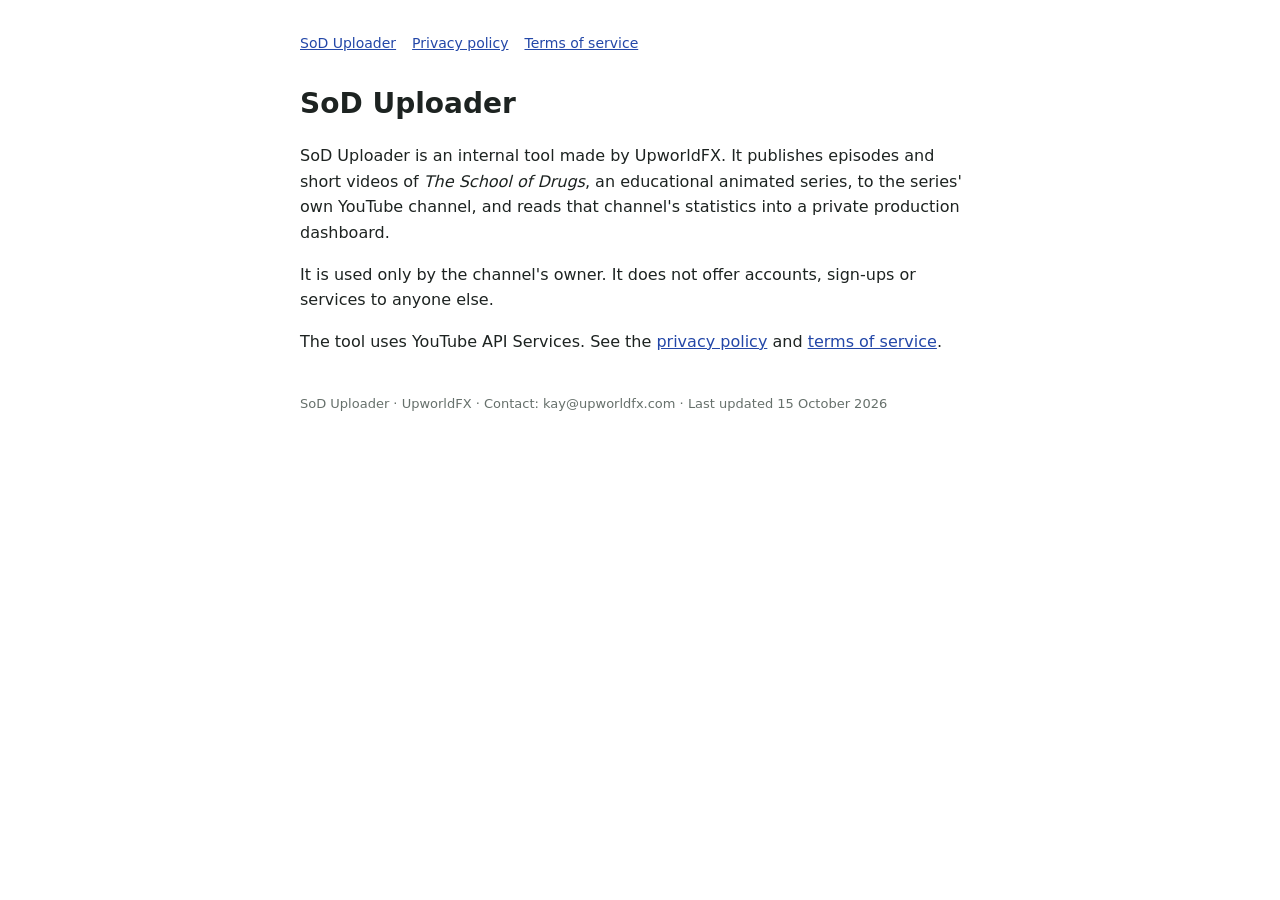
==== index.html @ 2b0fae61 "SoD Uploader home, privacy policy and terms Co-Authored-By: Claude Opus 5.5 (1M context) <noreply@an" ====
<!doctype html><html lang="en"><head><meta charset="utf-8"><meta name="viewport" content="width=device-width,initial-scale=1"><title>SoD Uploader</title><link rel="stylesheet" href="style.css"></head><body><nav><a href="./">SoD Uploader</a><a href="privacy.html">Privacy policy</a><a href="terms.html">Terms of service</a></nav>
<h1>SoD Uploader</h1>
<p>SoD Uploader is an internal tool made by UpworldFX. It publishes episodes and short videos of <em>The School of Drugs</em>, an educational animated series, to the series' own YouTube channel, and reads that channel's statistics into a private production dashboard.</p>
<p>It is used only by the channel's owner. It does not offer accounts, sign-ups or services to anyone else.</p>
<p>The tool uses YouTube API Services. See the <a href="privacy.html">privacy policy</a> and <a href="terms.html">terms of service</a>.</p>
<footer>SoD Uploader · UpworldFX · Contact: kay@upworldfx.com · Last updated 15 October 2026</footer></body></html>
---- style.css ----
body{font:16px/1.6 system-ui,sans-serif;max-width:680px;margin:0 auto;padding:32px 16px;color:#1d2321;background:#fff}
h1{font-size:28px;margin:0 0 8px}h2{font-size:19px;margin-top:28px}
nav{display:flex;gap:16px;margin-bottom:28px;font-size:14px}a{color:#2347a8}
footer{margin-top:40px;font-size:13px;color:#66706b}
@media (prefers-color-scheme:dark){body{background:#141816;color:#e7ebe8}a{color:#7f9cf0}footer{color:#9aa49f}}
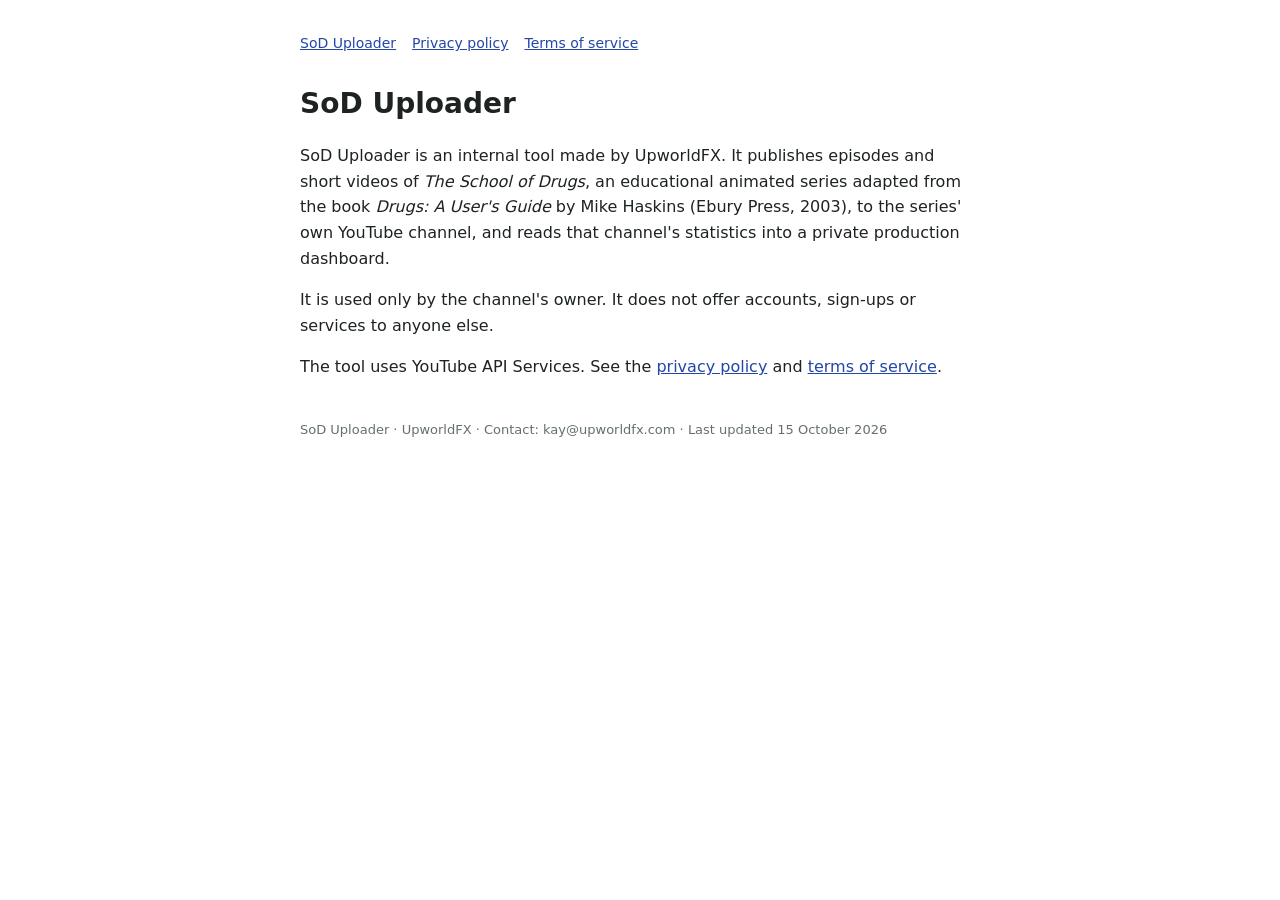
==== commit b3a87387: "Credit the source book" ====
--- a/index.html
+++ b/index.html
@@ -1,6 +1,6 @@
 <!doctype html><html lang="en"><head><meta charset="utf-8"><meta name="viewport" content="width=device-width,initial-scale=1"><title>SoD Uploader</title><link rel="stylesheet" href="style.css"></head><body><nav><a href="./">SoD Uploader</a><a href="privacy.html">Privacy policy</a><a href="terms.html">Terms of service</a></nav>
 <h1>SoD Uploader</h1>
-<p>SoD Uploader is an internal tool made by UpworldFX. It publishes episodes and short videos of <em>The School of Drugs</em>, an educational animated series, to the series' own YouTube channel, and reads that channel's statistics into a private production dashboard.</p>
+<p>SoD Uploader is an internal tool made by UpworldFX. It publishes episodes and short videos of <em>The School of Drugs</em>, an educational animated series adapted from the book <em>Drugs: A User's Guide</em> by Mike Haskins (Ebury Press, 2003), to the series' own YouTube channel, and reads that channel's statistics into a private production dashboard.</p>
 <p>It is used only by the channel's owner. It does not offer accounts, sign-ups or services to anyone else.</p>
 <p>The tool uses YouTube API Services. See the <a href="privacy.html">privacy policy</a> and <a href="terms.html">terms of service</a>.</p>
 <footer>SoD Uploader · UpworldFX · Contact: kay@upworldfx.com · Last updated 15 October 2026</footer></body></html>
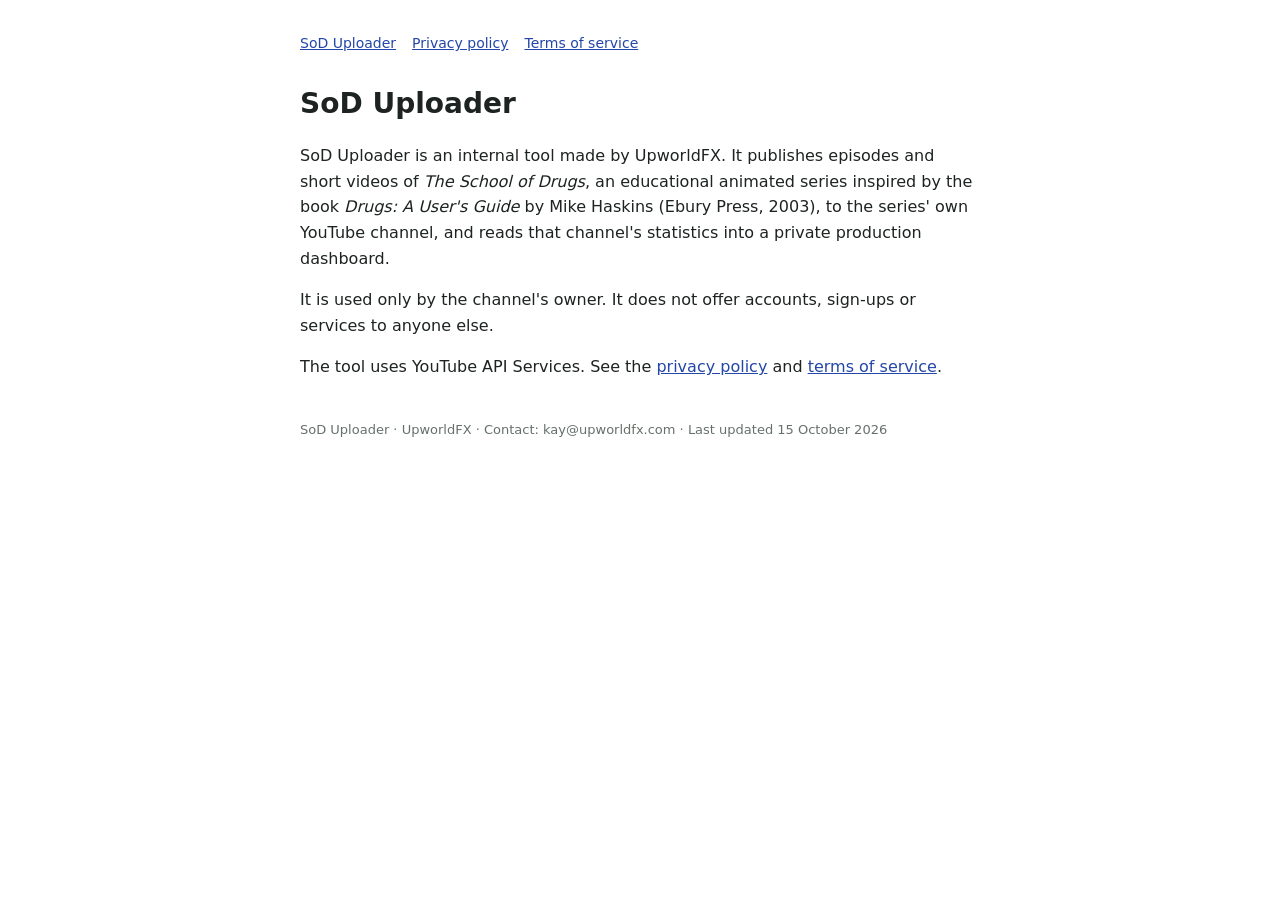
==== commit e766c366: "Credit wording: inspired by" ====
--- a/index.html
+++ b/index.html
@@ -1,6 +1,6 @@
 <!doctype html><html lang="en"><head><meta charset="utf-8"><meta name="viewport" content="width=device-width,initial-scale=1"><title>SoD Uploader</title><link rel="stylesheet" href="style.css"></head><body><nav><a href="./">SoD Uploader</a><a href="privacy.html">Privacy policy</a><a href="terms.html">Terms of service</a></nav>
 <h1>SoD Uploader</h1>
-<p>SoD Uploader is an internal tool made by UpworldFX. It publishes episodes and short videos of <em>The School of Drugs</em>, an educational animated series adapted from the book <em>Drugs: A User's Guide</em> by Mike Haskins (Ebury Press, 2003), to the series' own YouTube channel, and reads that channel's statistics into a private production dashboard.</p>
+<p>SoD Uploader is an internal tool made by UpworldFX. It publishes episodes and short videos of <em>The School of Drugs</em>, an educational animated series inspired by the book <em>Drugs: A User's Guide</em> by Mike Haskins (Ebury Press, 2003), to the series' own YouTube channel, and reads that channel's statistics into a private production dashboard.</p>
 <p>It is used only by the channel's owner. It does not offer accounts, sign-ups or services to anyone else.</p>
 <p>The tool uses YouTube API Services. See the <a href="privacy.html">privacy policy</a> and <a href="terms.html">terms of service</a>.</p>
 <footer>SoD Uploader · UpworldFX · Contact: kay@upworldfx.com · Last updated 15 October 2026</footer></body></html>
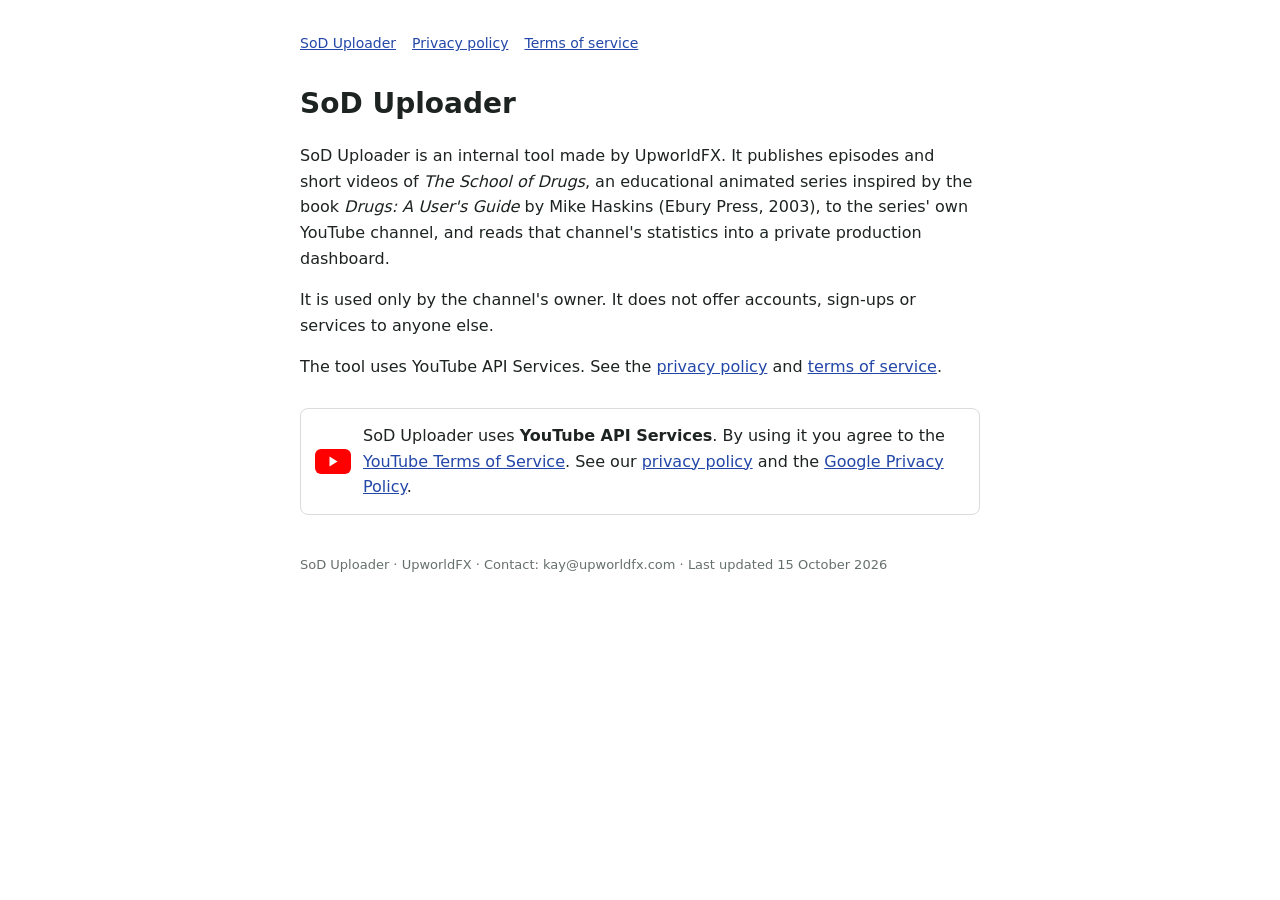
==== commit 2b1f459d: "Show YouTube API Services branding next to the policy links" ====
--- a/index.html
+++ b/index.html
@@ -3,4 +3,5 @@
 <p>SoD Uploader is an internal tool made by UpworldFX. It publishes episodes and short videos of <em>The School of Drugs</em>, an educational animated series inspired by the book <em>Drugs: A User's Guide</em> by Mike Haskins (Ebury Press, 2003), to the series' own YouTube channel, and reads that channel's statistics into a private production dashboard.</p>
 <p>It is used only by the channel's owner. It does not offer accounts, sign-ups or services to anyone else.</p>
 <p>The tool uses YouTube API Services. See the <a href="privacy.html">privacy policy</a> and <a href="terms.html">terms of service</a>.</p>
+<p class="yt"><svg width="36" height="25" viewBox="0 0 36 25" aria-hidden="true"><rect width="36" height="25" rx="6" fill="#ff0000"/><path d="M14.5 7.5l8 5-8 5z" fill="#fff"/></svg><span>SoD Uploader uses <strong>YouTube API Services</strong>. By using it you agree to the <a href="https://www.youtube.com/t/terms">YouTube Terms of Service</a>. See our <a href="privacy.html">privacy policy</a> and the <a href="https://policies.google.com/privacy">Google Privacy Policy</a>.</span></p>
 <footer>SoD Uploader · UpworldFX · Contact: kay@upworldfx.com · Last updated 15 October 2026</footer></body></html>
--- a/style.css
+++ b/style.css
@@ -3,3 +3,5 @@
 nav{display:flex;gap:16px;margin-bottom:28px;font-size:14px}a{color:#2347a8}
 footer{margin-top:40px;font-size:13px;color:#66706b}
 @media (prefers-color-scheme:dark){body{background:#141816;color:#e7ebe8}a{color:#7f9cf0}footer{color:#9aa49f}}
+.yt{display:flex;gap:12px;align-items:center;margin-top:28px;padding:14px;border:1px solid #d9ddd8;border-radius:8px}
+.yt svg{flex:none}
